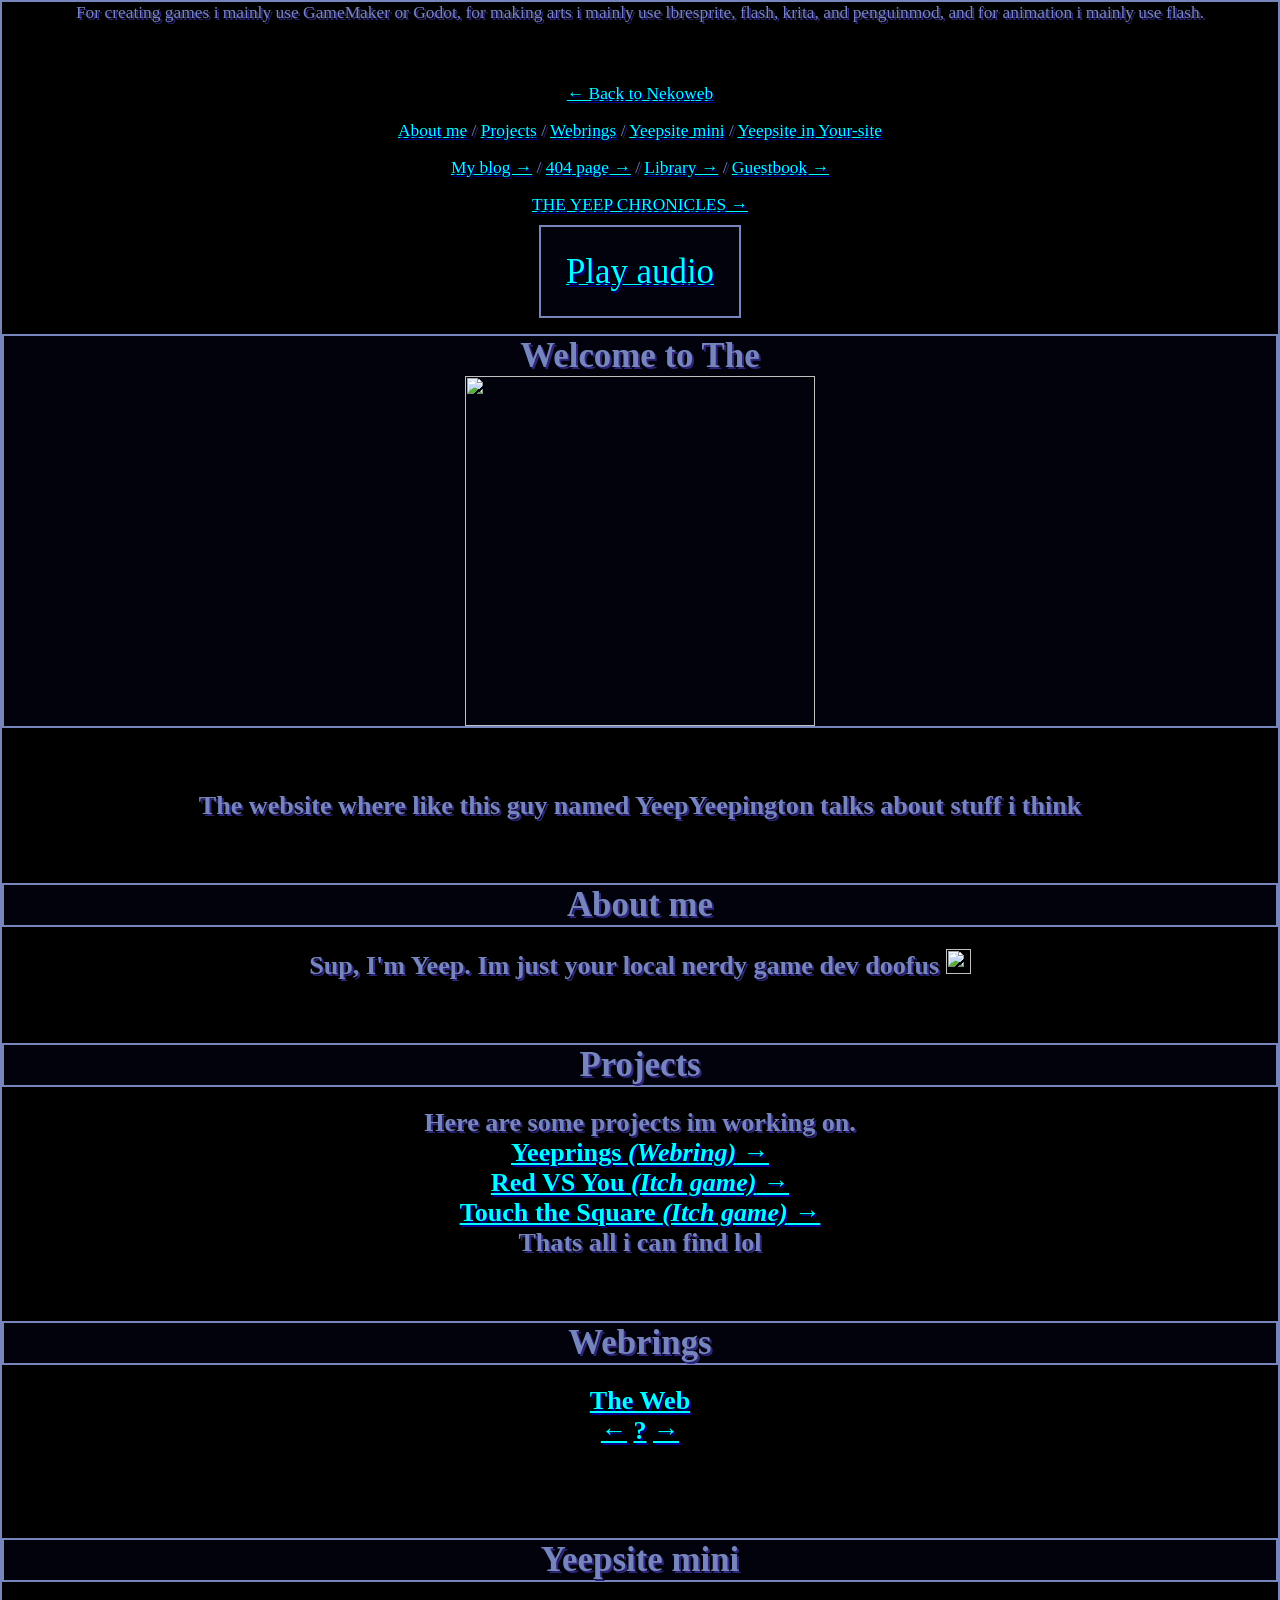
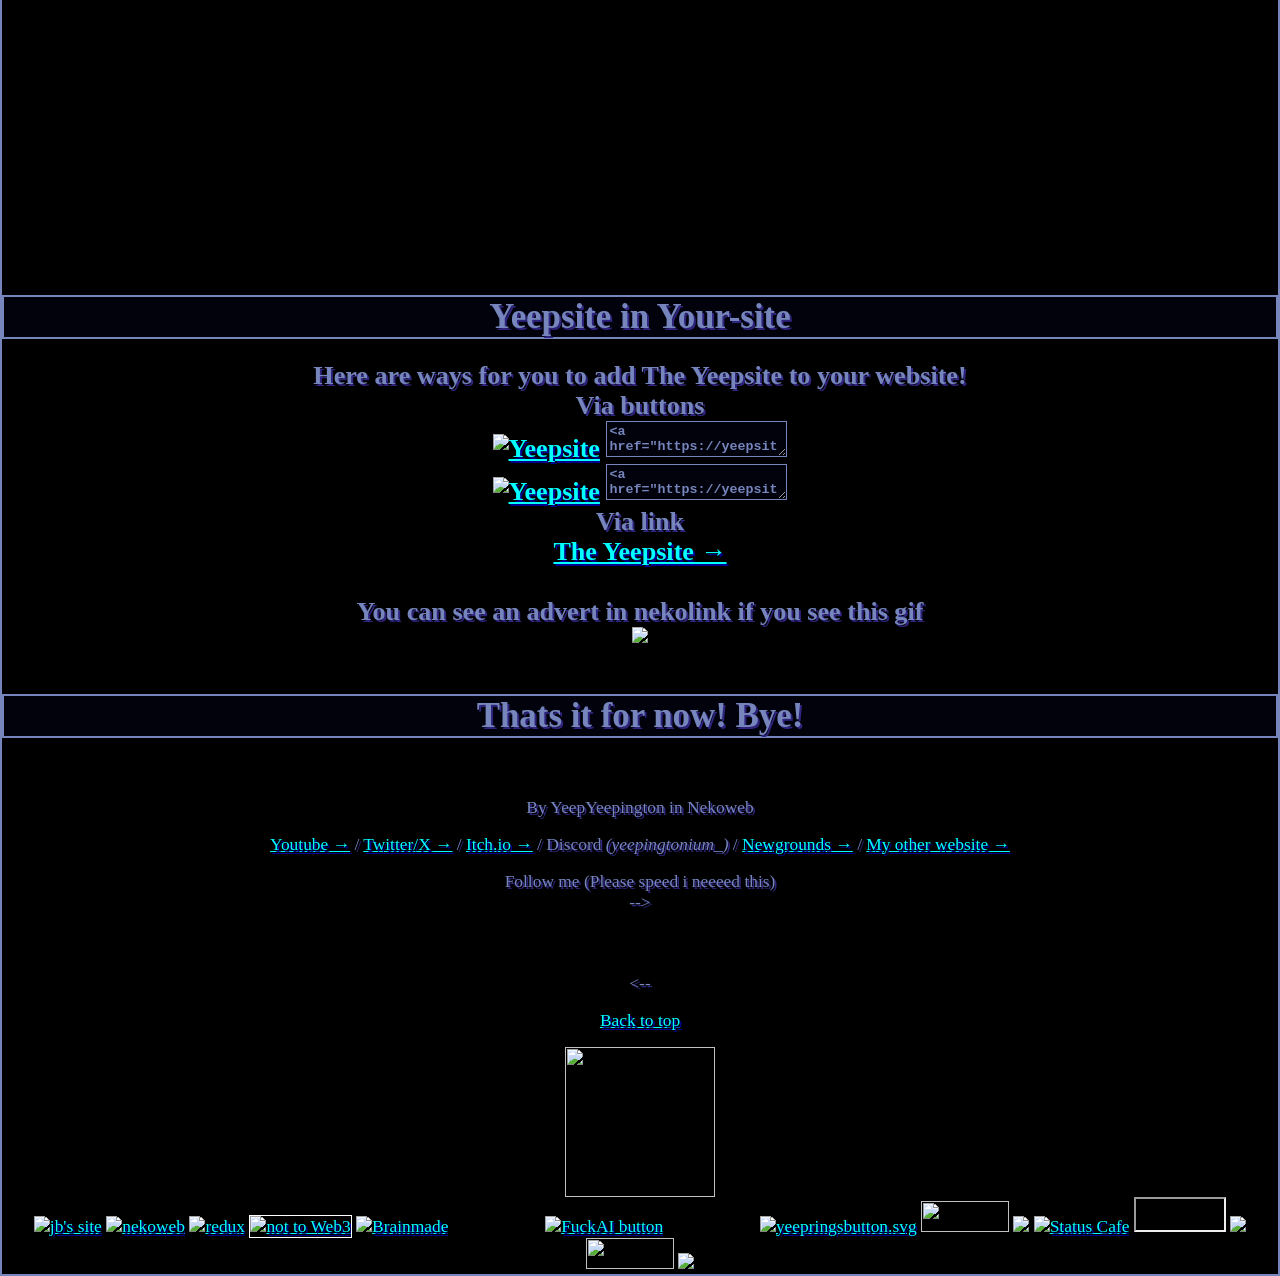
==== yeepsite.nekoweb.org/index.html @ c87121db "Update index.html" ====
For creating games i mainly use GameMaker or Godot, for making arts i mainly use lbresprite, flash, krita, and penguinmod, and for animation i mainly use flash.</h2><br>

	<p><iframe src="https://nekoweb.org/frame/follow" frameborder="0" width="170" height="28" id="follow"></iframe></p>

<!DOCTYPE html>
<html lang="en">
<head>
    <meta charset="UTF-8">
    <meta http-equiv="X-UA-Compatible" content="IE=edge">
    <meta name="viewport" content="width=device-width, initial-scale=1.0">
    <link rel="stylesheet" href="../style.css">
    <link rel="icon" type="image/x-icon" href="https://file.garden/aKJgk98a5yGAHyqE/pfpnew.png">
    <title>The Yeepsite</title>
    <script src="/audio.js"></script>
</head>
    <body id="top">
    <p><a href="https://nekoweb.org">← Back to Nekoweb</a></p>
	<!-- Bookmarks -->
	<p><a href="#about" title="Click here to visit this section">About me</a> / <a href="#project" title="Click here to visit this section">Projects</a> / <a href="#WEBRINGS?!" title="Click here to visit this section">Webrings</a> / <a href="#mini">Yeepsite mini</a> / <a href="#YSIYS" title="Click here to visit this section">Yeepsite in Your-site</a></p>
	<!-- links -->
	<p><a href="blog" title="Visit blog">My blog →</a> / <a href="404" title="Visit 404 page">404 page →</a> / <a href="library" title="Visit the library">Library →</a> / <a href="https://yeepsitegbook.atabook.org/" title="Sign my guestbook">Guestbook →</a></p>
	<p><a href="https://theyeepchronicles.neocities.org">THE YEEP CHRONICLES →</a></p><br>
	<!-- Logo -->
	<!-- Audio -->
	<a href="#" id="audioControl">Play audio</a><br><br>
	<audio id="audiojs" preload='none' loop="">
		<source src="https://jetta.vgmtreasurechest.com/soundtracks/levelhead-2019/neiethgi/18%20Breakroom%20Bob.mp3" type="audio/mpeg" />
	</audio>
	<h1>Welcome to The<br>
	<img src="https://file.garden/aKJgk98a5yGAHyqE/Sitebox2s.png" width=350></h1><br>
	<h2>The website where like this guy named YeepYeepington talks about stuff i think</h2><br>
	<!-- About me -->
	<h1 id="about">About me</h1>
	<h2>Sup, I'm Yeep. Im just your local nerdy game dev doofus <img src="https://file.garden/aKJgk98a5yGAHyqE/image.png" id="emoji"></h2><br>
	<!-- Projects -->
	<h1 id="project">Projects</h1>
	<h2>Here are some projects im working on.<br>
		<!-- The Web -->
	<a href="https://yeeprings.nekoweb.org/" title="Hi there, would you like to join my webring?">Yeeprings <i>(Webring)</i> →</a><br>
		<!-- Red VS You -->
	<a href="https://yeep-yeepington.itch.io/red-vs-you" title="jame">Red VS You <i>(Itch game)</i> →</a><br>
	<a href="https://yeep-yeepington.itch.io/touch-the-square" title="other jame">Touch the Square <i>(Itch game)</i> →</a><br>
	Thats all i can find lol</h2><br>
	<!-- Webrings -->
	<h1 id="WEBRINGS?!">Webrings</h1>
		<!-- The Web -->
	<h2><div>
		<a href="https://yeeprings.nekoweb.org/the-web"><b>The Web</b></a><br>
		<a href="https://yeeprings.nekoweb.org/the-web?action=previous">←</a>
		<a href="https://yeeprings.nekoweb.org/the-web?action=random">?</a>
		<a href="https://yeeprings.nekoweb.org/the-web?action=next">→</a>
	</div><br>
		<!-- ukszWeb -->
	<div id="JaeWEB"></div><script src="//web.jae.gg/webring-widget.js"></script></h2><br>
	<!-- mini -->
	<h1 id="Mini">Yeepsite mini</h1>
	<iframe src="https://webtiles.kicya.net/e/yeepsite.nekoweb.org" width="250" height="270" frameborder="0"></iframe>
	<!-- Yeepsite in Your-site -->
	<h1 id="YSIYS">Yeepsite in Your-site</h1>
	<h2>Here are ways for you to add The Yeepsite to your website!<br>
		<!-- Buttons -->
	Via buttons<br>
	<a href="https://yeepsite.nekoweb.org" title="The Yeepsite"><img src="https://yeepsite.nekoweb.org/images/Button.webp" alt="Yeepsite" style="image-rendering: pixelated;"></a>
	<textarea readonly="">&lt;a href="https://yeepsite.nekoweb.org" title="The Yeepsite"&gt;&lt;img src="https://yeepsite.nekoweb.org/images/Button.webp" alt="Yeepsite" style="image-rendering: pixelated;"/&gt;&lt;/a&gt;</textarea><br>
	<a href="https://yeepsite.nekoweb.org" title="The Yeepsite"><img src="https://yeepsite.nekoweb.org/images/button 2.webp" alt="Yeepsite" style="image-rendering: pixelated;"></a>
	<textarea readonly="">&lt;a href="https://yeepsite.nekoweb.org" title="The Yeepsite"&gt;&lt;img src="https://yeepsite.nekoweb.org/images/button 2.webp" alt="Yeepsite" style="image-rendering: pixelated;"/&gt;&lt;/a&gt;</textarea><br>
		<!-- Link -->
	Via link<br>
	<a href="https://yeepsite.nekoweb.org/" title="The Yeepsite">The Yeepsite →</a><br><br>
	
	You can see an advert in nekolink if you see this gif<br>
	<img src="https://file.garden/aKJgk98a5yGAHyqE/nekolink.gif"><br><br>
	
	<!-- End -->
	<h1>Thats it for now! Bye!</h1><br>
		<!-- Credit -->
	<p>By YeepYeepington in Nekoweb</p>
		<!-- Socials -->
	<p><a href="https://www.youtube.com/@yeep1ngt0n" title="@yeep1ngt0n">Youtube →</a> / <a href="https://x.com/Yeepington_" title="@Yeepington_">Twitter/X →</a> / <a href="https://yeep-yeepington.itch.io/" title="yeep-yeepington">Itch.io →</a> / Discord <i>(yeepingtonium_)</i> / <a href="https://yeepyeepington.newgrounds.com/" title="yeepyeepington">Newgrounds →</a> / <a href="https://yeepsotherwebsite.mmm.page">My other website →</a></p>
	Follow me (Please speed i neeeed this)<br>
	--> <p><iframe src="https://nekoweb.org/frame/follow" frameborder="0" width="170" height="28" id="follow"></iframe></p> <--
	<p><a href="#top">Back to top</a></p>
		<!-- The holy grial of buttons -->
	<img src="https://file.garden/aKJgk98a5yGAHyqE/userbox.png" width=150><br>
	<a href="https://jbc.lol" title="jb's site"><img src="https://jbc.lol/imgs/buttons/jbtn.svg" alt="jb's site" style="image-rendering: pixelated;"/></a>
	<a href="https://nekoweb.org/" title="nekoweb"><img src="https://nekoweb.org/assets/buttons/button3.gif" alt="nekoweb"></a>
	<a href="https://reduxflakes.nekoweb.org" title="redux"><img src="https://reduxflakes.nekoweb.org/public/buttons/reduc_anim.gif" alt="redux" style="image-rendering: pixelated;"></a>
	<a href="https://yesterweb.org/no-to-web3/" title="no to Web3"><img style="border:1px solid white;" src="https://auzziejay.com/images/noweb32.gif" alt="not to Web3"></a>
	<a href="https://brainmade.org" title="brainmade"><img src="https://brainmade.org/88x31-light.png" alt="Brainmade" style="image-rendering: pixelated;"/></a>
	<iframe src="//incr.easrng.net/badge?key=changeme" style="background: url(//incr.easrng.net/bg.gif)" title="increment badge" width="88" height="31" frameborder="0"></iframe>
	<a href="https://glaze.cs.uchicago.edu/what-is-glaze.html" title="Fuck AI"><img src="https://jae.gg/buttons/FuckAI.gif" alt="FuckAI button"></a>
	<iframe src="https://jae.gg/stuff/troll.html" style="border:none;width:88px;height:31px;" id="button"></iframe>
	<a href="https://yeeprings.nekoweb.org" title="Yeeprings"><img src="https://yeeprings.nekoweb.org/yeepringsbutton.svg" alt="yeepringsbutton.svg"></a>
	<a href="https://katrickthekirbyfan.nekoweb.org/" title="Katrick's Domain"><img src="https://katrickthekirbyfan.nekoweb.org/katrickdomainbutton.gif" width="88" height="31"/></a>
	<a href="https://chatainge.nekoweb.org/" title="Chatainge"><img src="https://chataigne.nekoweb.org/collection/button2.gif"></a>
	<a href="https://status.cafe"><img src="https://status.cafe/assets/button.png" alt="Status Cafe"/></a>
	<iframe src="https://lavender-but-bread.neocities.org/buttons/conways-button.html" title="Lavender but bread" width="88" height="31"></iframe>
	<a href="https://jae.gg" target="_blank" title="Jae.gg"><img src="https://jae.gg/buttons/88x31.gif"></a>
	<a href="https://en.wikipedia.org/wiki/Binary_code" title="Wikipedia"><img src="https://file.garden/aKJgk98a5yGAHyqE/Wikipedia_in_binary.gif" width="88" height="31"></a>
	<a href="https://barfy.itch.io/adventure" title="Barfy's Adventure"><img src="https://file.garden/aKJgk98a5yGAHyqE/ba88x31.gif"></a>
    </body>
</html>
---- style.css ----
body {
	cursor: url("/images/cursor.png"), default;
	border: 2px;
	border-style: solid;
	border-color: #7686bc;
	margin: 0%;
	font-family: Comic Sans MS;
	background-image: url("https://file.garden/aKJgk98a5yGAHyqE/bgyay.png");
	background-repeat: no-repeat;
	background-size: cover;
	color: #7686bc;
	text-shadow: 2px 2px #2e237d;
	text-align: center;
	font-size-adjust: 0.5;
	background-position: right top;
	image-rendering: pixelated;
}
@font-face {
	font-family: "Comic Sans MS";
	src:
		local("MS Comic Sans"),
		url("/fonts/MS Comic sans.ttf") format("TrueType");
}
h1 {
	border: 2px;
	border-style: solid;
	border-color: #7686bc;
	background-color: #02020d;
}
a:link {
	color: cyan;
	text-shadow: 2px 2px rgb(0, 0, 140);
}
a:hover {
	cursor: url("/images/pointer.png"), default;
	text-transform: uppercase;
}
a:active {
	color: #2816a7;
	text-shadow: 2px 2px rgb(40, 0, 40);
}
a:visited {
	color: cyan;
}
audio {
	border-color: white;
	background-color: black;
	border: 2px;
	border-style: solid;
}
:root{
  	scroll-behavior: smooth;
  	background-color: black;
}
textarea {
	border-color: #7686bc;
	color: #7686bc;
	background-color: #02020d;
	font-weight: bold;
}
#button:hover {
	cursor: url("/images/pointer.png"), default;
}
#emoji {
	width: 25px;
}
#audiojs:hover {
	cursor: url("/images/cursor.png"), default;
}
#audioControl {
	border: 2px;
	border-style: solid;
	border-color: #7686bc;
	background-color: #02020d;
	font-size-adjust: 1;
	padding: 25px;
}
#audiojs:hover {
	cursor: url("/images/pointer.png"), default;
}
.userbox {
	font-family: Sans-Serif;
	text-align: center;
}
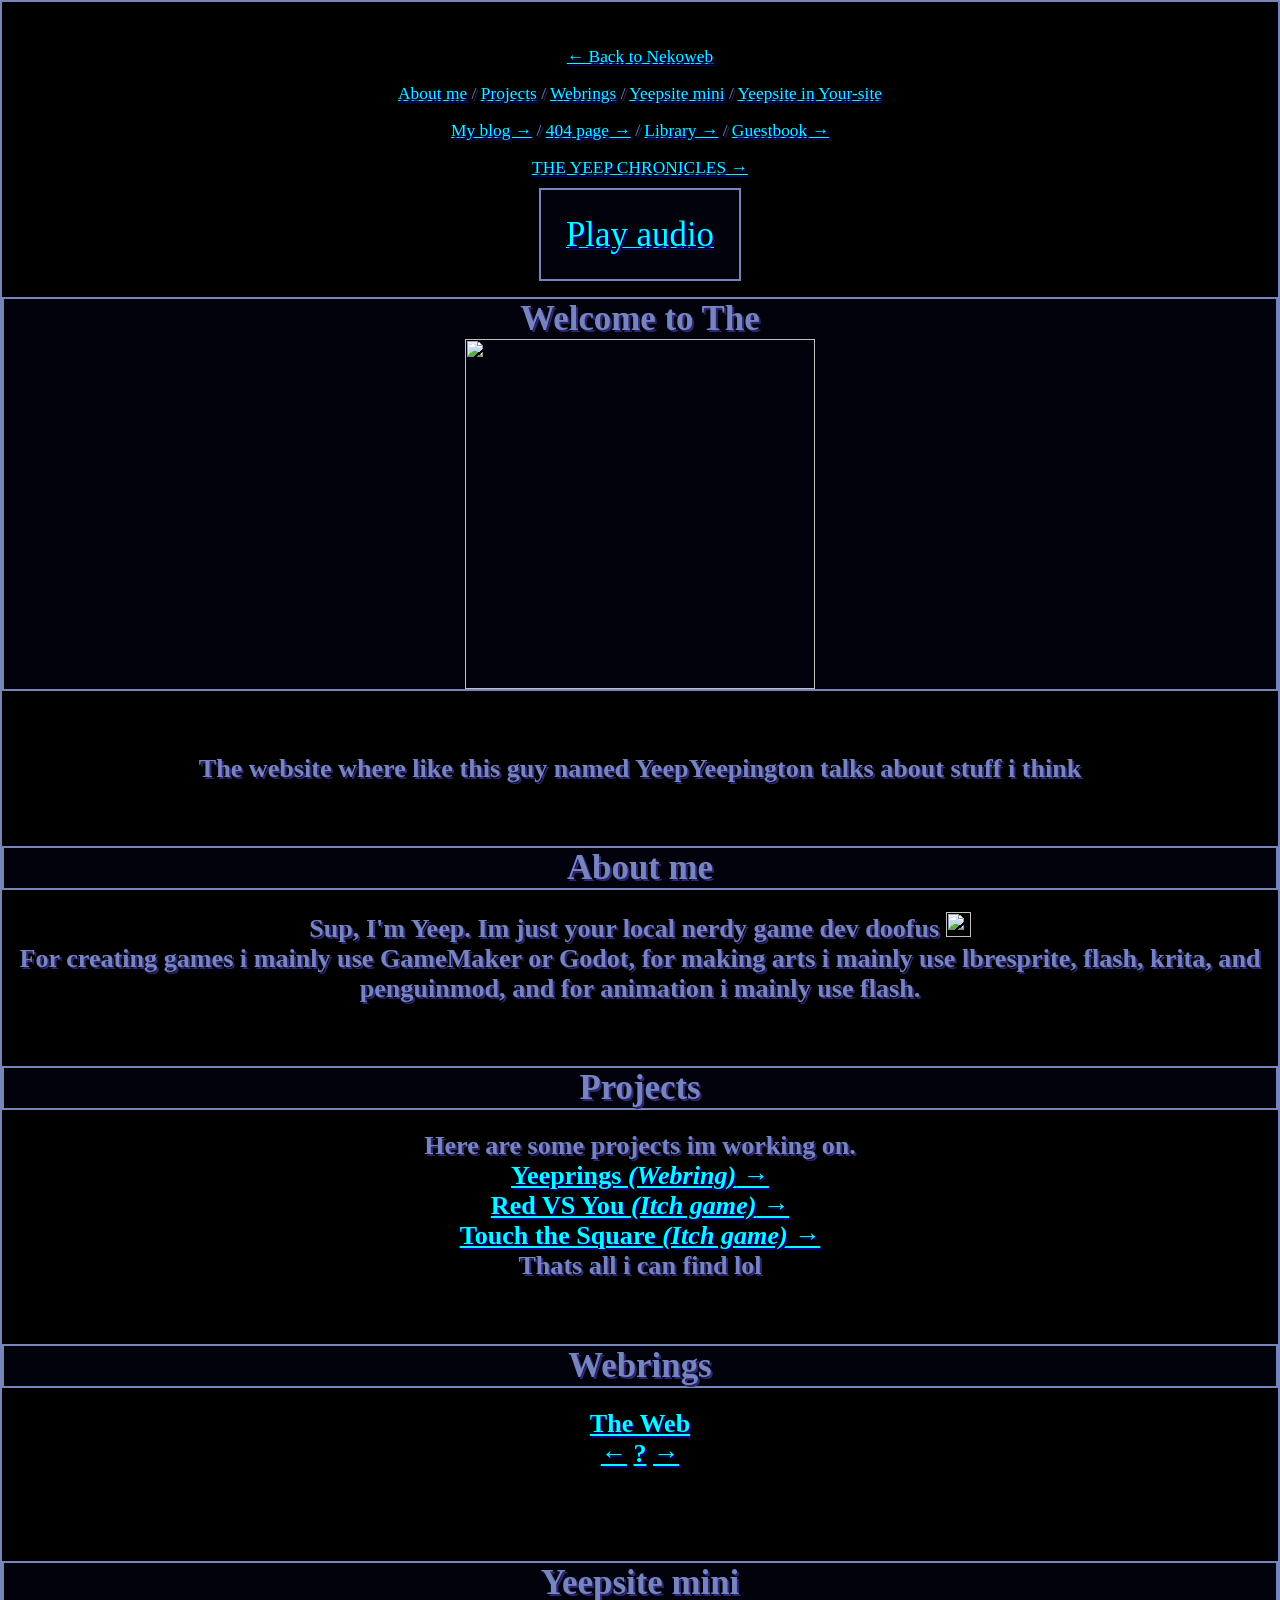
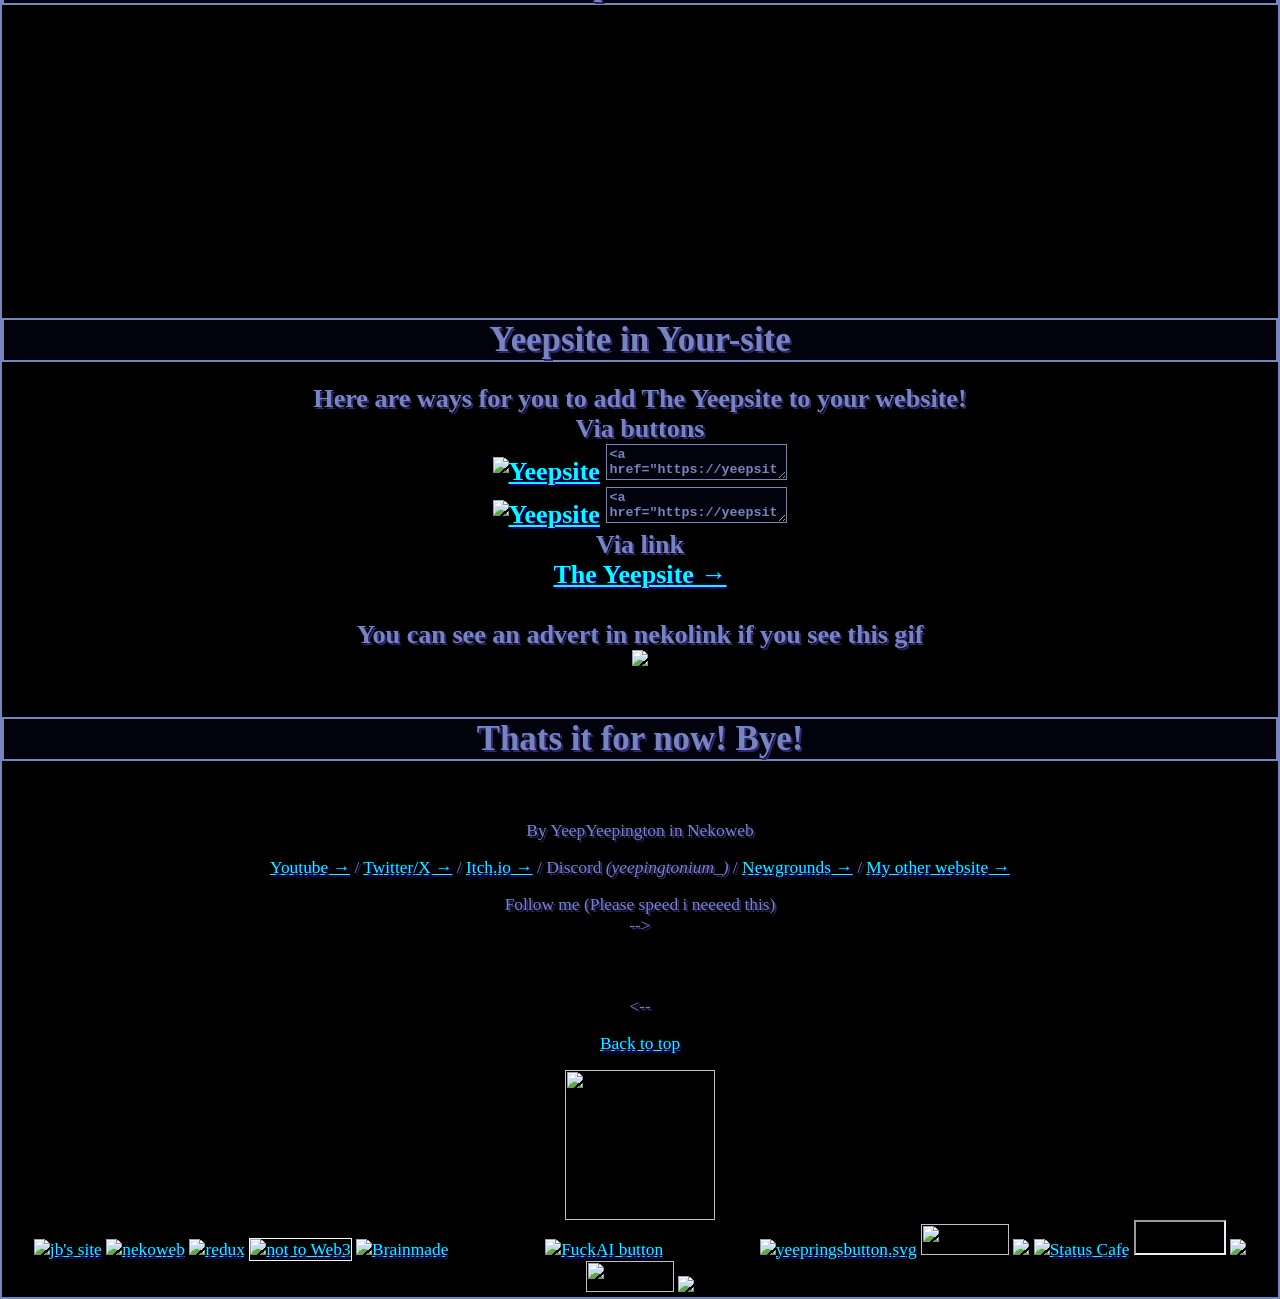
==== commit 188e2d38: "Update index.html" ====
--- a/yeepsite.nekoweb.org/index.html
+++ b/yeepsite.nekoweb.org/index.html
@@ -1,4 +1,4 @@
-	For creating games i mainly use GameMaker or Godot, for making arts i mainly use lbresprite, flash, krita, and penguinmod, and for animation i mainly use flash.</h2><br>
+	
 
 	<p><iframe src="https://nekoweb.org/frame/follow" frameborder="0" width="170" height="28" id="follow"></iframe></p>
 
@@ -8,7 +8,7 @@
     <meta charset="UTF-8">
     <meta http-equiv="X-UA-Compatible" content="IE=edge">
     <meta name="viewport" content="width=device-width, initial-scale=1.0">
-    <link rel="stylesheet" href="../style.css">
+    <link rel="stylesheet" href="/style.css">
     <link rel="icon" type="image/x-icon" href="https://file.garden/aKJgk98a5yGAHyqE/pfpnew.png">
     <title>The Yeepsite</title>
     <script src="/audio.js"></script>
@@ -31,7 +31,7 @@
 	<h2>The website where like this guy named YeepYeepington talks about stuff i think</h2><br>
 	<!-- About me -->
 	<h1 id="about">About me</h1>
-	<h2>Sup, I'm Yeep. Im just your local nerdy game dev doofus <img src="https://file.garden/aKJgk98a5yGAHyqE/image.png" id="emoji"></h2><br>
+	<h2>Sup, I'm Yeep. Im just your local nerdy game dev doofus <img src="https://file.garden/aKJgk98a5yGAHyqE/image.png" id="emoji"><br>For creating games i mainly use GameMaker or Godot, for making arts i mainly use lbresprite, flash, krita, and penguinmod, and for animation i mainly use flash.</h2><br>
 	<!-- Projects -->
 	<h1 id="project">Projects</h1>
 	<h2>Here are some projects im working on.<br>
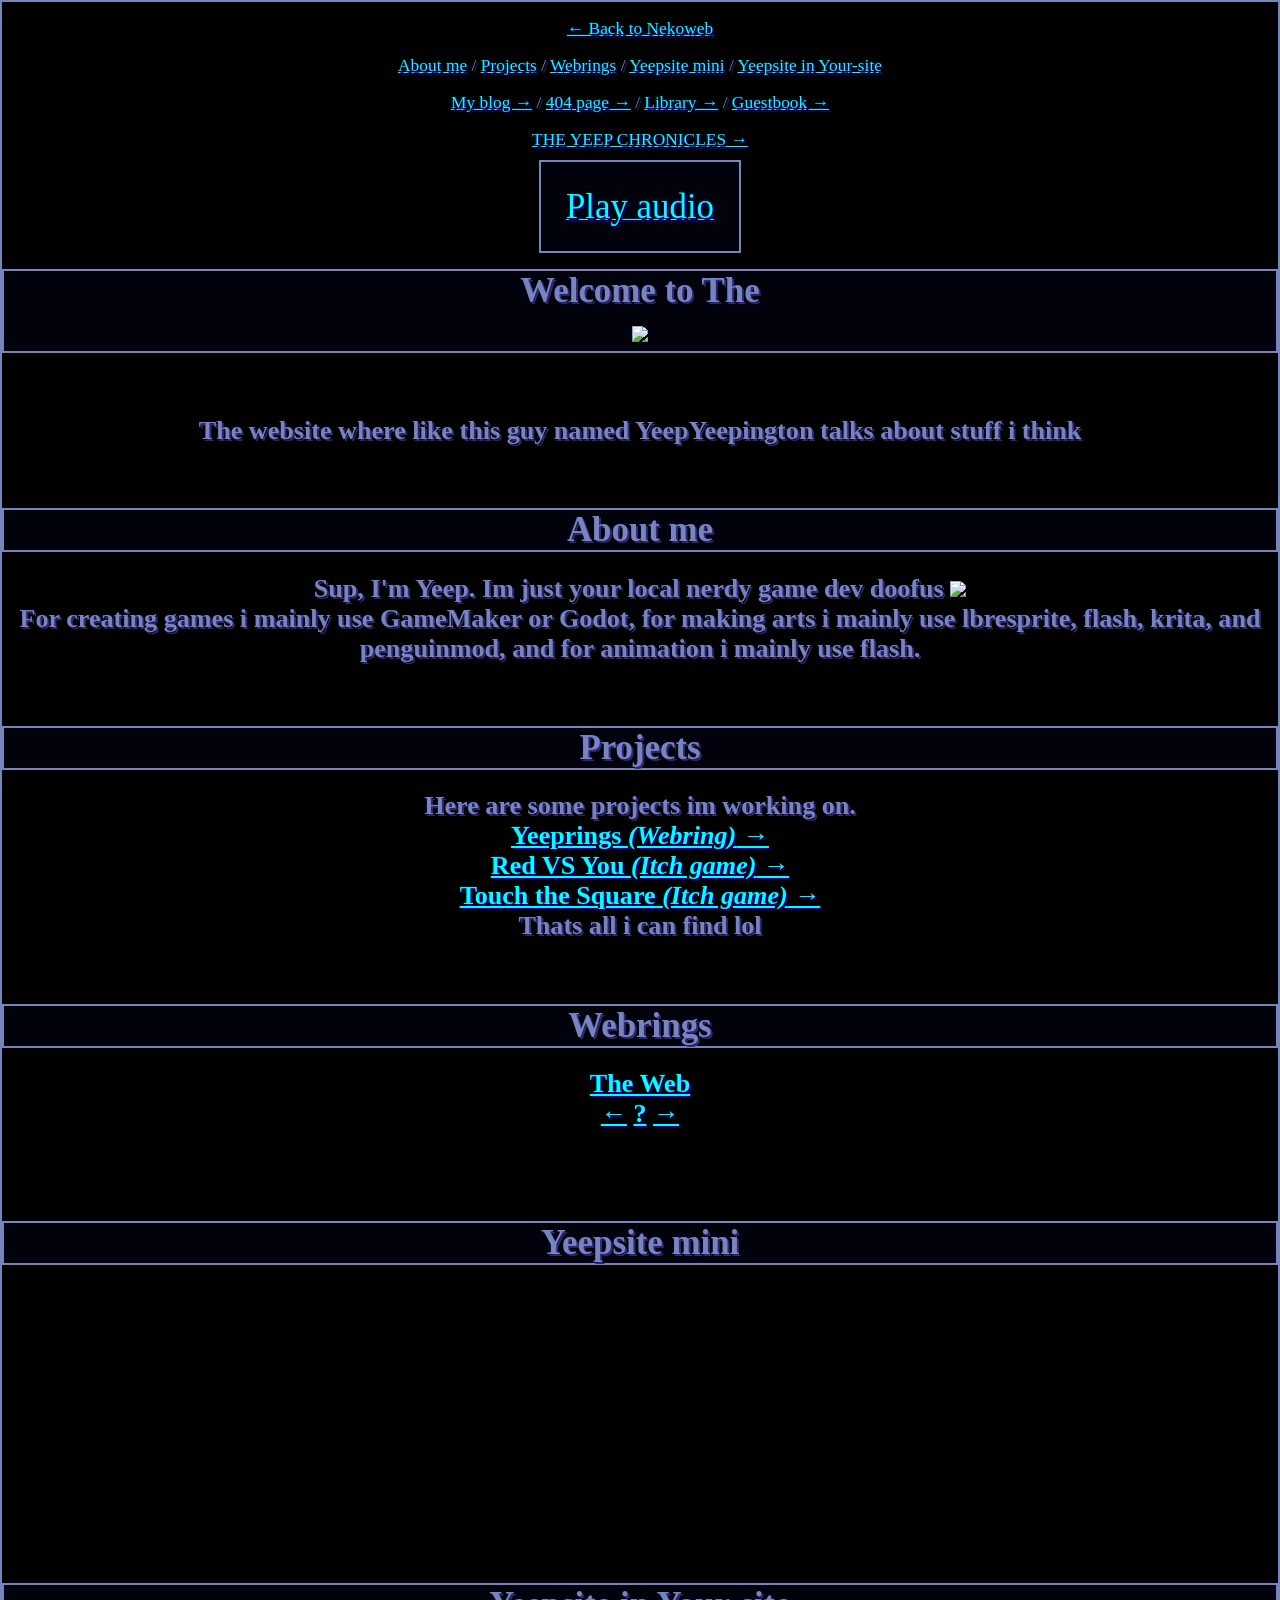
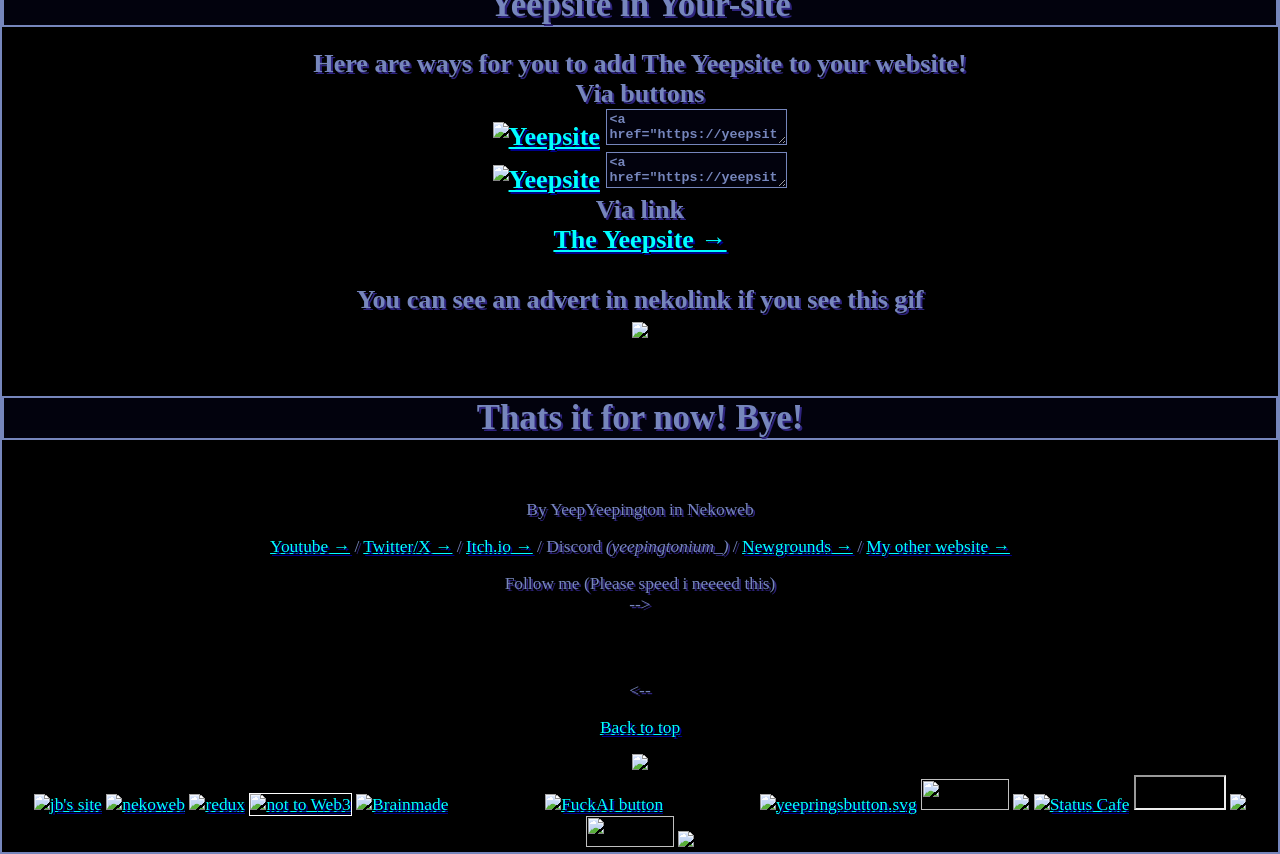
==== commit 2e13a6fa: "Update index.html" ====
--- a/yeepsite.nekoweb.org/index.html
+++ b/yeepsite.nekoweb.org/index.html
@@ -1,7 +1,3 @@
-	
-
-	<p><iframe src="https://nekoweb.org/frame/follow" frameborder="0" width="170" height="28" id="follow"></iframe></p>
-
 <!DOCTYPE html>
 <html lang="en">
 <head>
